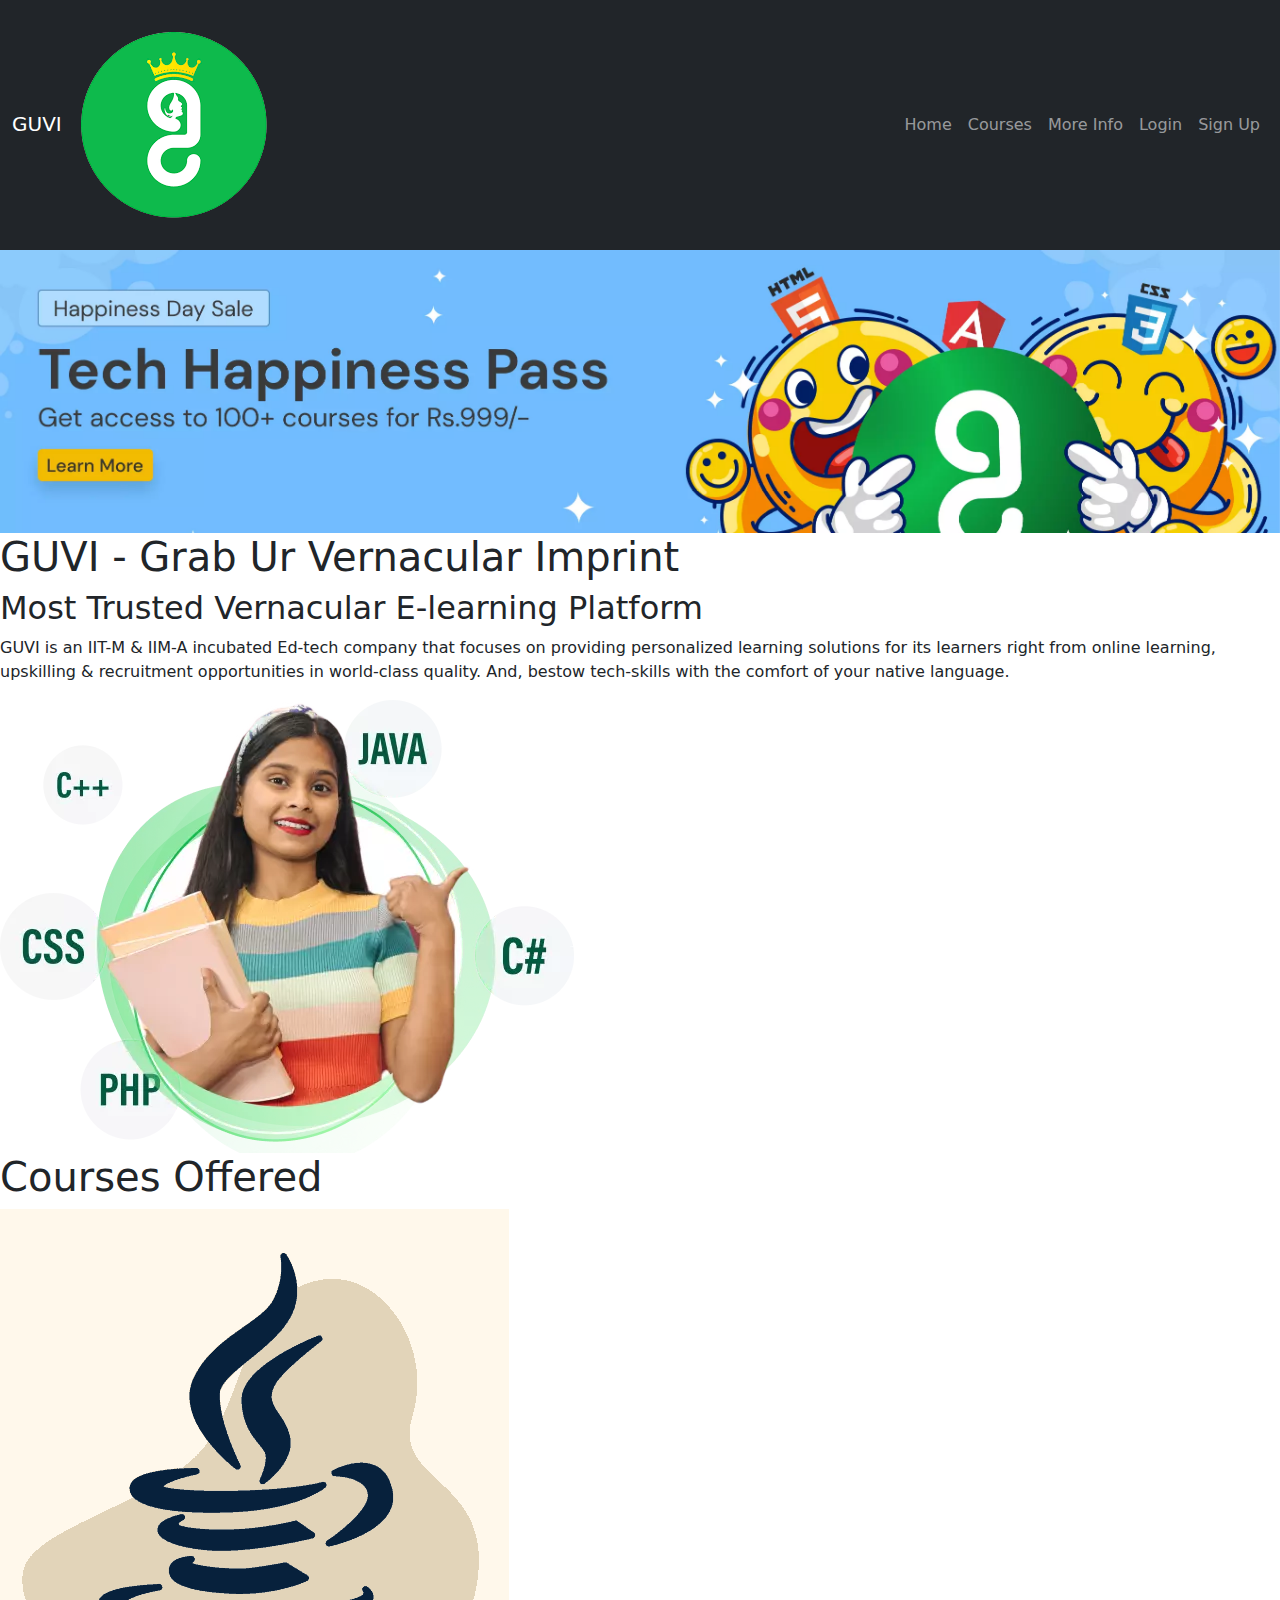
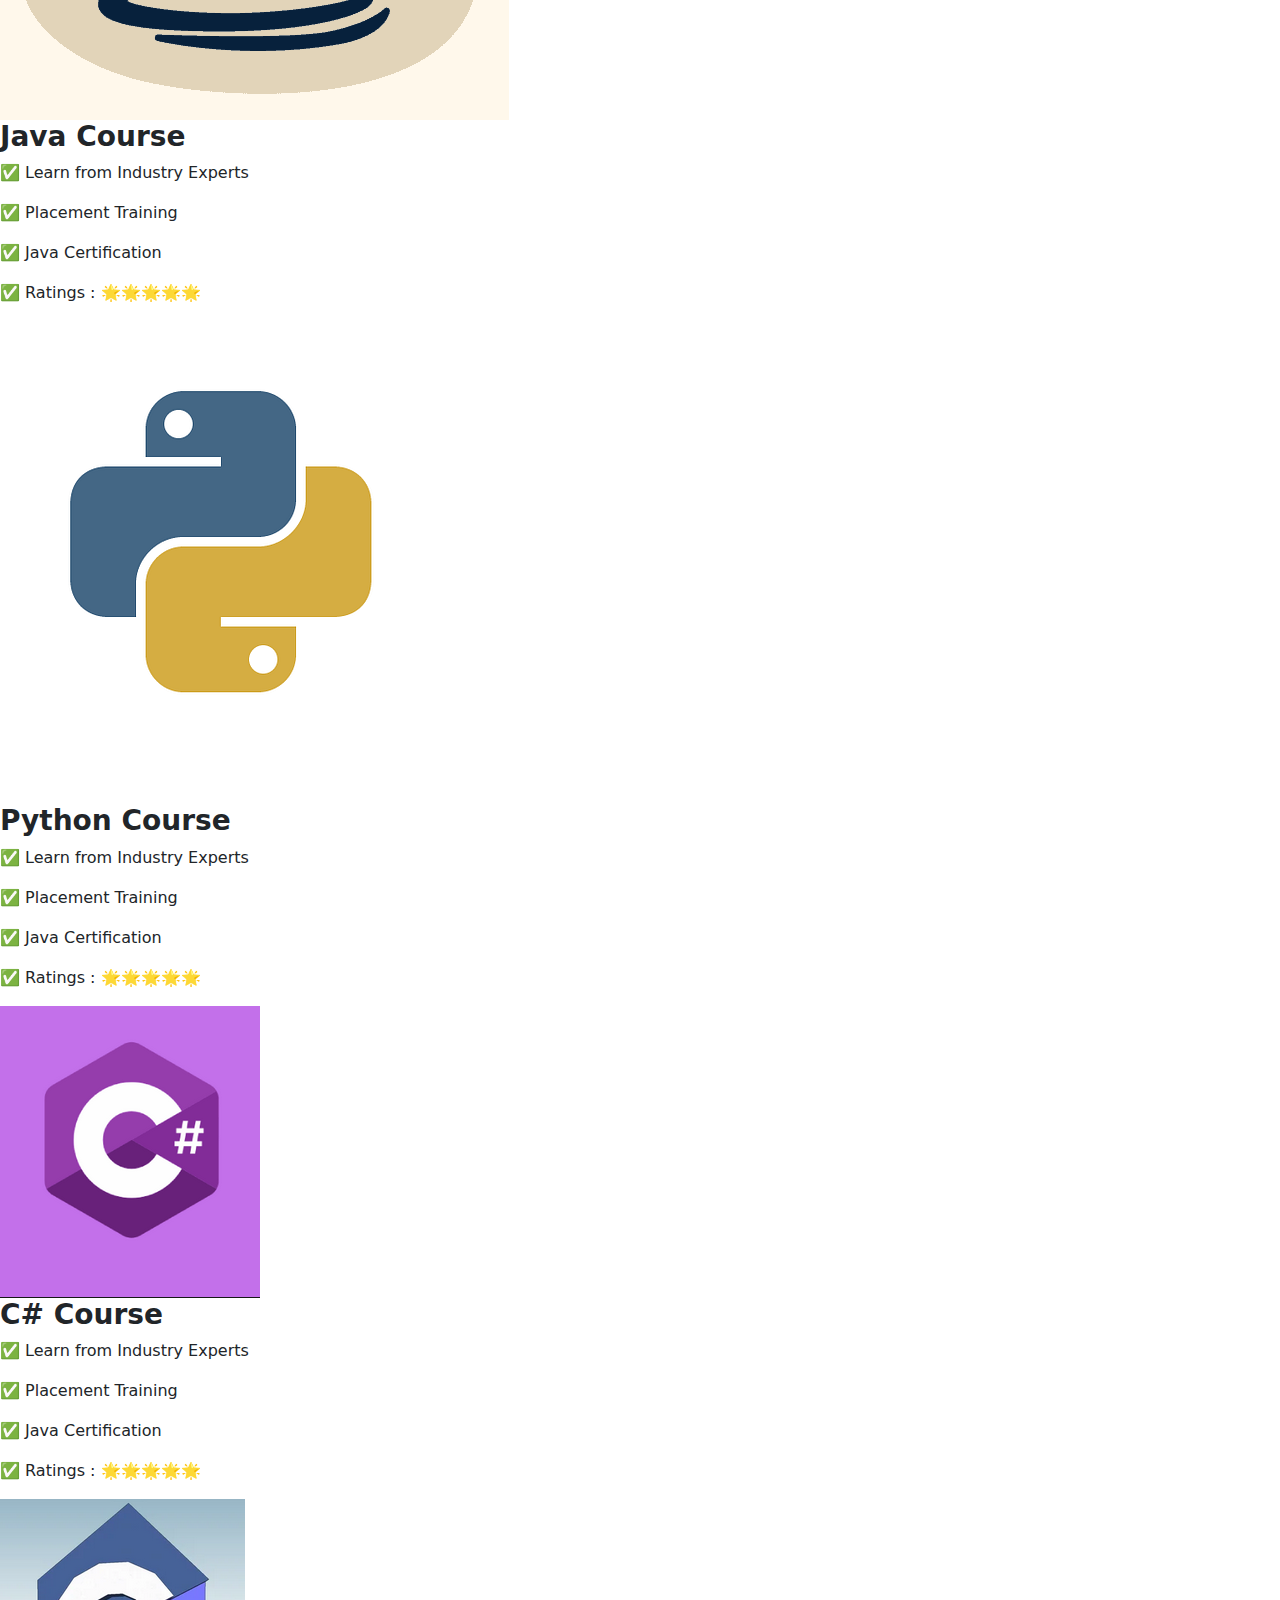
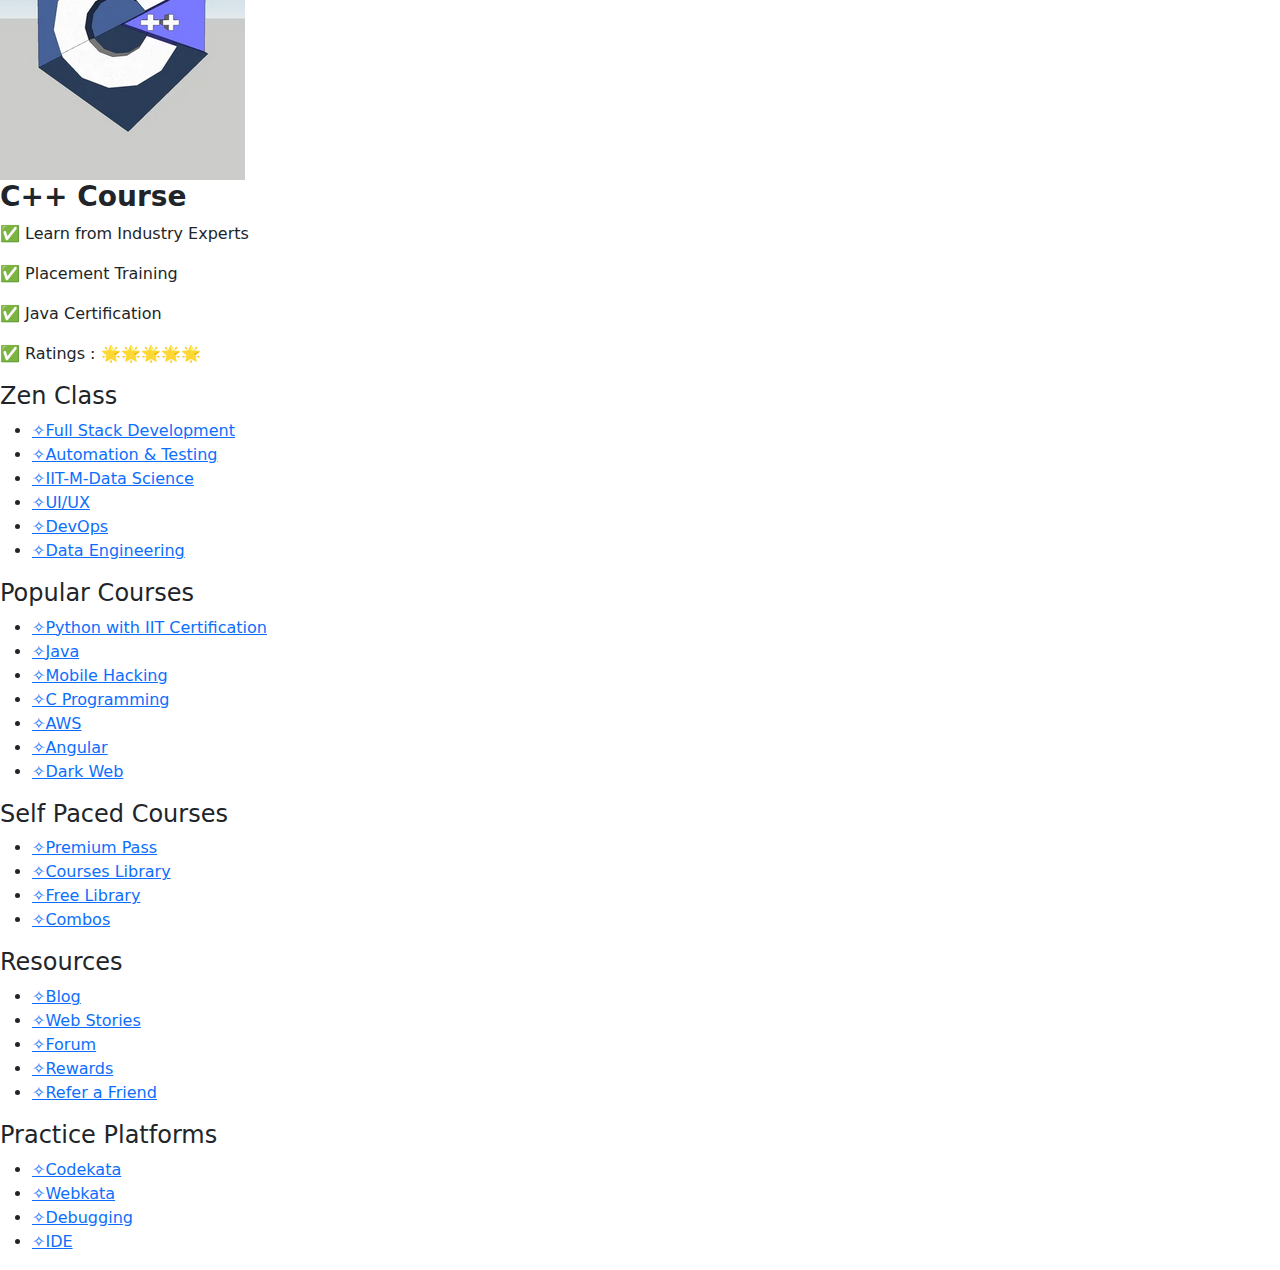
==== index.html @ cd1c181e "Add files via upload" ====
<!DOCTYPE html>
<html>
<head>
	<meta charset="utf-8">
	<meta name="viewport" content="width=device-width, initial-scale=1">
	<title>GUVI</title>
	<link rel="icon" href="./assets/logo.png" type="image/x-icon">


	<!-- CSS LINK FILE -->
	<link rel="stylesheet" type="text/css" href="./css./styles.css">


	<!-- CSS BOOTSTRAP CDN-->
	<link rel="stylesheet" type="text/css" href="https://cdn.jsdelivr.net/npm/bootstrap@5.3.0-alpha2/dist/css/bootstrap.min.css">

	<!-- JS BOOTSTRAP CDN -->
	<link rel="stylesheet" type="text/css" href="https://cdn.jsdelivr.net/npm/bootstrap@5.3.0-alpha2/dist/js/bootstrap.bundle.min.js">







</head>
<body>


<!-- --------------------NAVBAR STARTS-------------------------------------- -->
			<nav class="navbar navbar-expand-lg navbar-dark bg-dark">
			  <div class="container-fluid">
			    <a class="navbar-brand" href="#">GUVI<img class="logo" src="./assets/logo.png"></a>
			    
			    <button class="navbar-toggler" type="button" data-bs-toggle="collapse" data-bs-target="#navbarSupportedContent" aria-controls="navbarSupportedContent" aria-expanded="false" aria-label="Toggle navigation">
			      <span class="navbar-toggler-icon"></span>
			    </button>
			    <div class="collapse navbar-collapse" id="navbarSupportedContent">
			      <ul class="navbar-nav ms-auto mb-2 mb-lg-0">
			        <li class="nav-item">
			          <a class="nav-link" href="#carouselExample">Home</a>
			        </li>
			        <li class="nav-item">
			          <a class="nav-link" href="#texts">Courses</a>
			        </li>
			        <li class="nav-item">
			          <a class="nav-link" href="#footer">More Info</a>
			        </li>
			        <li class="nav-item">
			          <a class="nav-link" id="login" href="login.html">Login</a>
			        </li>
			        <li class="nav-item">
			          <a class="nav-link" id="register" href="register.html">Sign Up</a>
			        </li>			        
			      </ul>
			    </div>
			  </div>
			</nav>

<!-- --------------------NAVBAR ENDS-------------------------------------- -->


<!-- -----------------------------CAROUSEL ------------------------------- -->

<div id="carouselExample" class="carousel slide">
  <div class="carousel-inner">
    <div class="carousel-item active">
      <img src="./assets/banner1.png" class="d-block w-100" alt="...">
    </div>
    <div class="carousel-item">
      <img src="./assets/banner2.png" class="d-block w-100" alt="...">
    </div>
    <div class="carousel-item">
      <img src="./assets/banner3.png" class="d-block w-100" alt="...">
    </div>
  </div>
  <button class="carousel-control-prev" type="button" data-bs-target="#carouselExample" data-bs-slide="prev">
    <!-- <span class="carousel-control-prev-icon" aria-hidden="true"></span> -->
    <!-- <span class="visually-hidden">Previous</span> -->
  </button>
  <button class="carousel-control-next" type="button" data-bs-target="#carouselExample" data-bs-slide="next">
    <!-- <span class="carousel-control-next-icon" aria-hidden="true"></span> -->
    <!-- <span class="visually-hidden">Next</span> -->
  </button>
</div>


<!-- ------------CAROUSEL FINISHED--------------- -->

<div class="home">
	<h1 class="head"><span>GUVI</span> - <span>G</span>rab <span>U</span>r <span>V</span>ernacular <span>I</span>mprint</h1>	
</div>


<section class="about">
	<div class="content">
		<h2>Most Trusted <span>Vernacular E-learning</span> Platform</h2>
		<p class="text">GUVI is an IIT-M & IIM-A incubated Ed-tech company that focuses on providing personalized learning solutions for its learners right from online learning, upskilling & recruitment opportunities in world-class quality. And, bestow tech-skills with the comfort of your native language.</p>
	</div>
	<div class="img">
		<img src="./assets/women.png" class="fix">
	</div>
</section>


<!-- ======================COURSES=============== -->
		
<div class="home" id="texts">
	<h1><span>Courses </span>Offered</h1>
</div>
<section class="courses">
	<div class="course_separate">
		<div class="course_contents">
			<div class="box">
				<img src="./assets/java.png">
				<div class="details">
					<h3><b>Java Course</b></h3>
					<p> ✅ Learn from Industry Experts</p>
					<p> ✅ Placement Training</p>
					<p> ✅ Java Certification</p>
					<p> ✅ Ratings : 🌟🌟🌟🌟🌟</p>
				</div>
			</div>
		</div>	
	</div>
		

<div class="course_separate">
	<div class="course_contents">
		<div class="box">
			<img src="./assets/python.png">
		<div class="details">
			<h3><b>Python Course</b></h3>
			<p> ✅ Learn from Industry Experts</p>
			<p> ✅ Placement Training</p>
			<p> ✅ Java Certification</p>
      <p> ✅ Ratings : 🌟🌟🌟🌟🌟</p>
		</div>
		</div>
	</div>	
</div>


<div class="course_separate">
	<div class="course_contents">
		<div class="box">
			<img src="./assets/csharp.png">
		<div class="details">
			<h3><b>C# Course</b></h3>
			<p> ✅ Learn from Industry Experts</p>
			<p> ✅ Placement Training</p>
			<p> ✅ Java Certification</p>
      <p> ✅ Ratings : 🌟🌟🌟🌟🌟</p>
		</div>
		</div>
	</div>	
</div>


<div class="course_separate">
	<div class="course_contents">
		<div class="box">
			<img src="./assets/cpp.png">
		<div class="details">
			<h3><b>C++ Course</b></h3>
			<p> ✅ Learn from Industry Experts</p>
			<p> ✅ Placement Training</p>
			<p> ✅ Java Certification</p>
      <p> ✅ Ratings : 🌟🌟🌟🌟🌟</p>
		</div>
		</div>
	</div>	
</div>
</section>


<!-- =============FOOTER============= -->

<section class="footer" id="footer">
	<div class="container_footer">
		<div class="row_footer">
			<div class="footer_col">
				<h4>Zen Class</h4>
				<ul>
					<li>
						<a href="#">✧Full Stack Development</a>
					</li>
					<li>
						<a href="#">✧Automation & Testing</a>
					</li>
					<li>
						<a href="#">✧IIT-M-Data Science</a>
					</li>
					<li>
						<a href="#">✧UI/UX</a>
					</li>
					<li>
						<a href="#">✧DevOps</a>
					</li>
					<li>
						<a href="#">✧Data Engineering</a>
					</li>
				</ul>
			</div>
			<div class="footer_col">
				<h4>Popular Courses</h4>
				<ul>
					<li>
						<a href="#">✧Python with IIT Certification</a>
					</li>
					<li>
						<a href="#">✧Java</a>
					</li>
					<li>
						<a href="#">✧Mobile Hacking</a>
					</li>
					<li>
						<a href="#">✧C Programming</a>
					</li>
					<li>
						<a href="#">✧AWS</a>
					</li>
					<li>
						<a href="#">✧Angular</a>
					</li>
					<li>
						<a href="#">✧Dark Web</a>
					</li>
				</ul>
			</div>
			<div class="footer_col">
				<h4>Self Paced Courses</h4>
				<ul>
					<li>
						<a href="#">✧Premium Pass</a>
					</li>
					<li>
						<a href="#">✧Courses Library</a>
					</li>
					<li>
						<a href="#">✧Free Library</a>
					</li>
					<li>
						<a href="#">✧Combos</a>
					</li>
				</ul>
			</div>
			<div class="footer_col">
				<h4>Resources</h4>
				<ul>
					<li>
						<a href="#">✧Blog</a>
					</li>
					<li>
						<a href="#">✧Web Stories</a>
					</li>
					<li>
						<a href="#">✧Forum</a>
					</li>
					<li>
						<a href="#">✧Rewards</a>
					</li>
					<li>
						<a href="#">✧Refer a Friend</a>
					</li>
				</ul>
			</div>

			<div class="footer_col">
				<h4>Practice Platforms</h4>
				<ul>
					<li>
						<a href="login.html">✧Codekata</a>
					</li>
					<li>
						<a href="login.html">✧Webkata</a>
					</li>
					<li>
						<a href="login.html">✧Debugging</a>
					</li>
					<li>
						<a href="login.html">✧IDE</a>
					</li>
				</ul>
			</div>


		</div>
	</div>	
</section>

<!-- =================FOOTER MUDINCHU============ -->




















	<!-- CDN LINKS -->
	<script src="https://cdn.jsdelivr.net/npm/@popperjs/core@2.11.6/dist/umd/popper.min.js" integrity="sha384-oBqDVmMz9ATKxIep9tiCxS/Z9fNfEXiDAYTujMAeBAsjFuCZSmKbSSUnQlmh/jp3" crossorigin="anonymous"></script>
	<script src="https://cdn.jsdelivr.net/npm/bootstrap@5.3.0-alpha2/dist/js/bootstrap.min.js" integrity="sha384-heAjqF+bCxXpCWLa6Zhcp4fu20XoNIA98ecBC1YkdXhszjoejr5y9Q77hIrv8R9i" crossorigin="anonymous"></script>

</body>
</html>
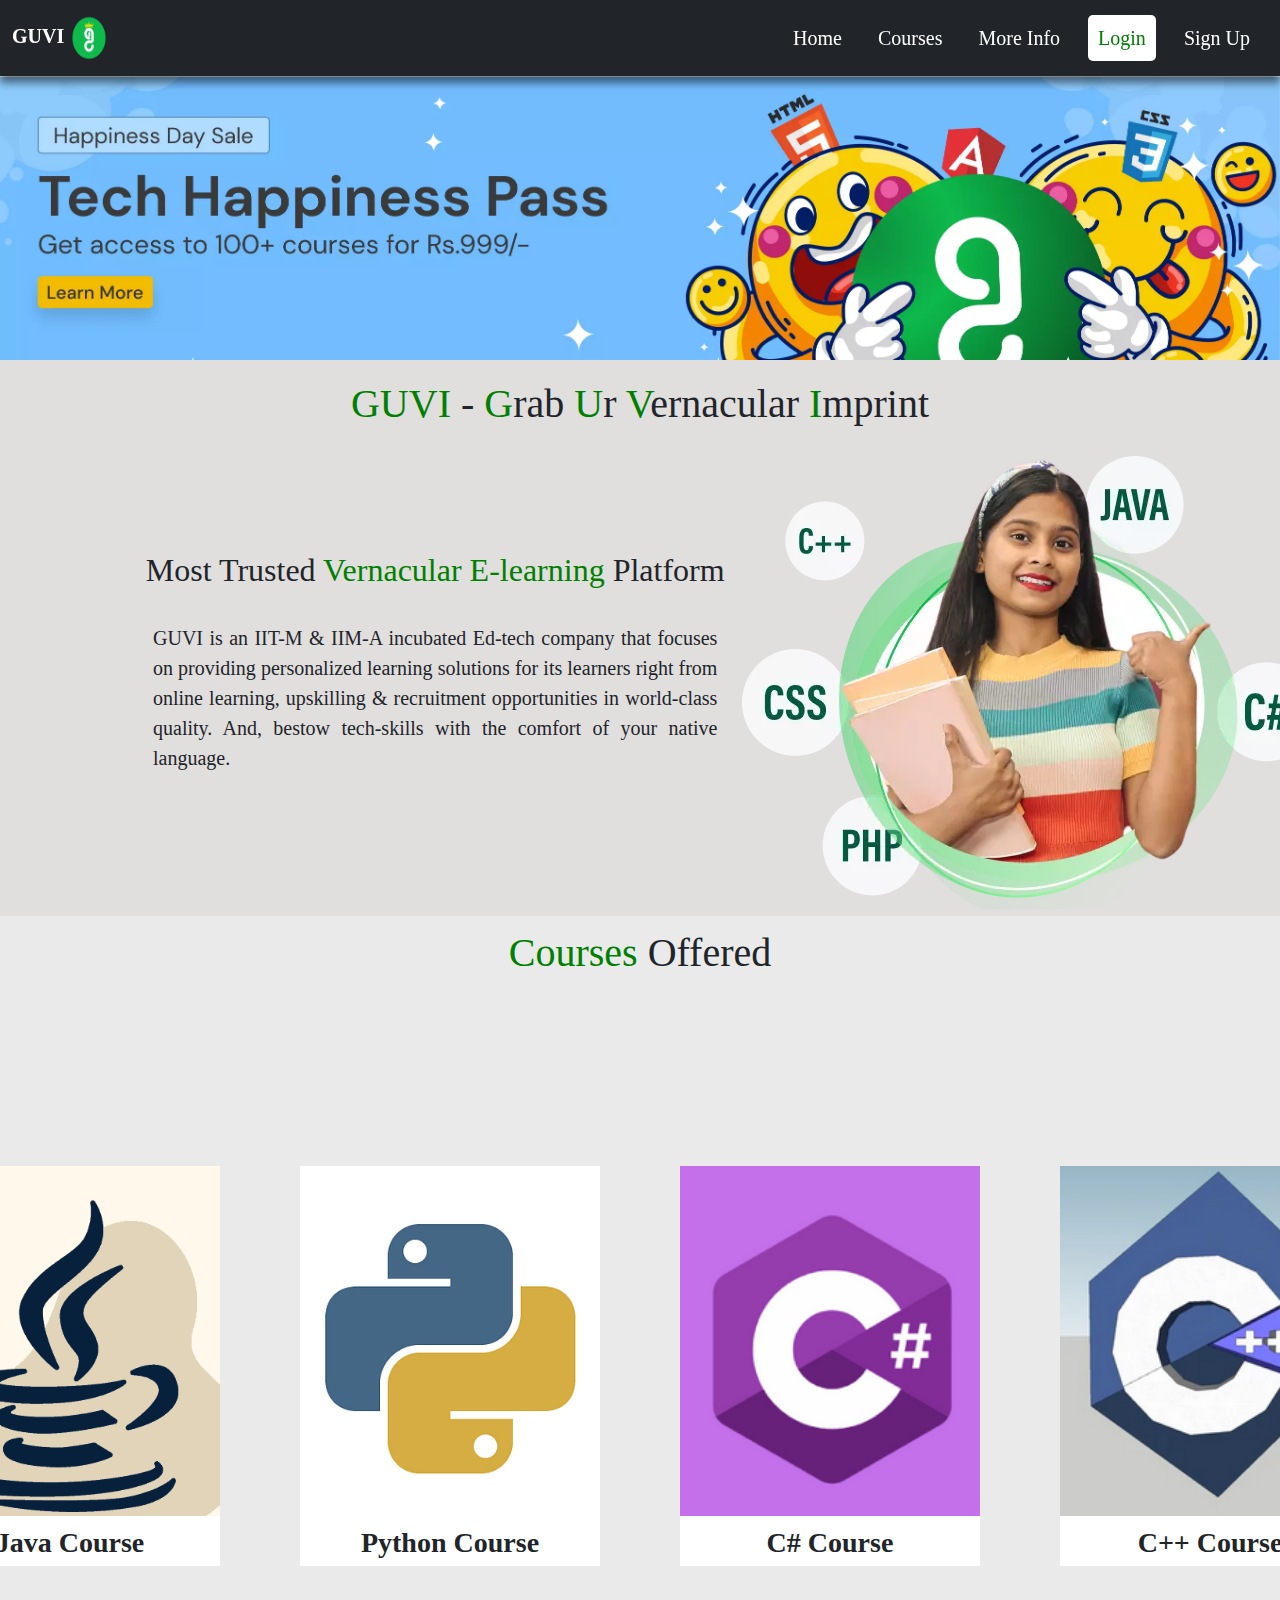
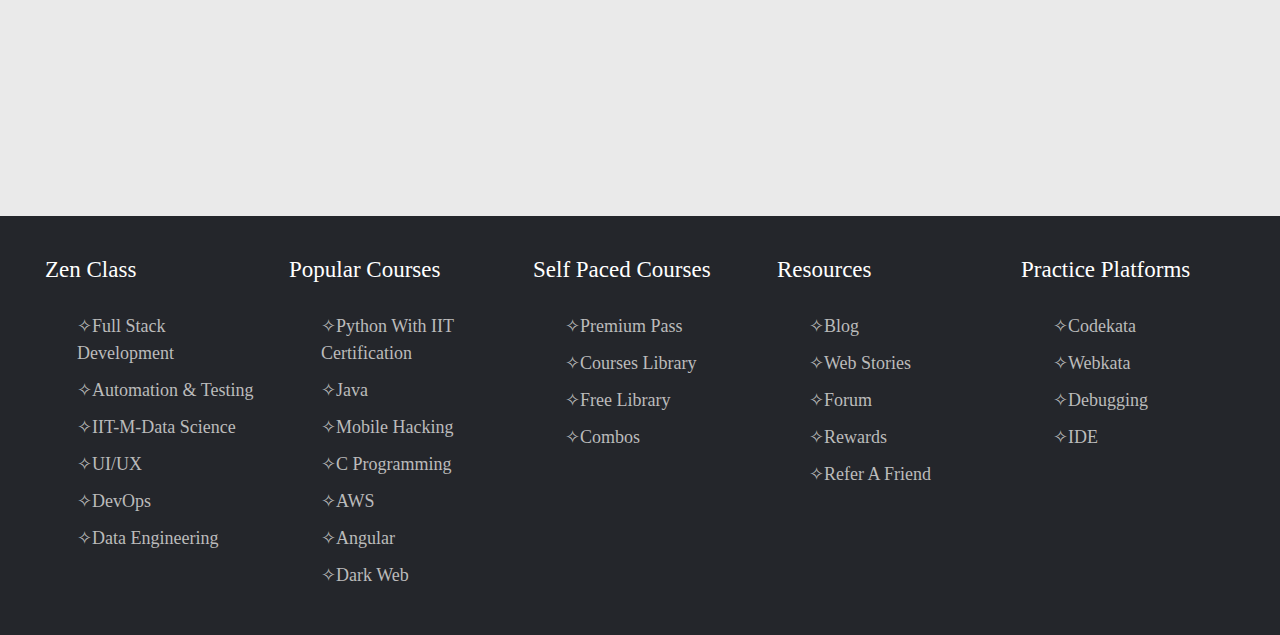
==== commit a5ce88f0: "Update index.html" ====
--- a/index.html
+++ b/index.html
@@ -8,7 +8,7 @@
 
 
 	<!-- CSS LINK FILE -->
-	<link rel="stylesheet" type="text/css" href="./css./styles.css">
+	<link rel="stylesheet" type="text/css" href="./css/styles.css">
 
 
 	<!-- CSS BOOTSTRAP CDN-->
@@ -315,4 +315,4 @@
 	<script src="https://cdn.jsdelivr.net/npm/bootstrap@5.3.0-alpha2/dist/js/bootstrap.min.js" integrity="sha384-heAjqF+bCxXpCWLa6Zhcp4fu20XoNIA98ecBC1YkdXhszjoejr5y9Q77hIrv8R9i" crossorigin="anonymous"></script>
 
 </body>
-</html>+</html>
--- a/css/styles.css
+++ b/css/styles.css
@@ -0,0 +1,641 @@
+*{
+	font-family: Times New Roman;
+}
+
+
+/*NAVBAR STARTS*/
+
+nav, main_body{
+	width: 100%;
+	position: sticky !important;
+	left: 0;
+	top: 0;
+	box-shadow: 0px 7px 8px rgba(0, 0, 0, 0.5);
+	z-index: 10;
+}
+
+
+.navbar-brand{
+	font-weight: 800;
+}
+
+
+.nav-link{
+	color: white !important;
+	border-bottom: 1px solid white transparent;
+}
+
+.nav-link:hover{
+	border-bottom: 1px solid white;
+}
+
+.navbar-search{
+	justify-content: center;
+	align-items: center;
+}
+
+.logo{
+	padding-left: 5px;
+	padding-right: 5px;
+	height: 50px;
+	width: 50px;
+	align-items: center;
+}
+
+
+.nav-item a{
+	margin-left: 10px;
+	margin-right: 10px;
+	font-size: 20px;
+}
+
+
+#login{
+	color: green !important;
+	background: white;
+	border-radius: 5px;
+	padding-left: 10px;
+	padding-right: 10px;
+	margin-left: 10px;
+	margin-right: 10px;
+}
+
+#signup{
+	color: white;
+	background: green;
+	border-radius: 5px;
+	padding-left: 10px;
+	padding-right: 10px;
+	margin-left: 10px;
+	margin-right: 10px;
+}
+
+
+/*NAVBAR FINISHED*/
+
+
+span{
+	color: green;
+}
+.home{
+	text-align: center;
+	padding:20px;
+	background: #e1dede;
+}
+
+
+
+/*-----------------*/
+#carouselExample{
+	margin-top: 1px;
+}
+
+/*INFO CARD VIEW*/
+
+.about{
+	position: relative;
+	width: 100%;
+	display: flex;
+	justify-content: center;
+	align-items: center;
+	padding-left: 10%;
+	padding-right: 10%;
+	background: #e1dede;
+}
+.about p{
+	font-size: 20px;
+	text-align: justify;
+	padding: 25px;
+}
+.about h2{
+	text-align: center;
+}
+
+.about .img{
+	position: relative;
+	min-width: 40%;
+	width: 40%;
+	min-height: 400px;
+}
+
+
+/*===============================*/
+.form-label{
+	font-size: 20px;
+}
+.form-control{
+	font-size: 20px;
+}
+.content button{
+	font-size: 20px;
+}
+
+
+
+  .content::-webkit-scrollbar {
+    width: 0px;
+  }
+  .content::-webkit-scrollbar-track {
+    background:transparent;
+  }
+  .content::-webkit-scrollbar-thumb {
+    background: transparent;
+  }
+
+/*================================*/
+
+
+
+/* ================================== */
+#texts{
+	margin-bottom: -7%;
+}
+
+
+.courses{
+	display: flex;
+	justify-content: center;
+	align-items: center;
+	min-height: 100vh;
+	background: #eaeaea;
+}
+.course_content{
+	width: 100%;
+	display: flex;
+	flex-wrap: wrap;
+}
+
+.course_separate{
+	margin-left: 40px;
+	margin-right: 40px;
+}
+
+.course_separate p{
+	font-size: 20px;
+}
+
+.details h3{
+	font-weight: 400;
+}
+
+
+.box{
+	position: relative;
+	width: 300px;
+	height: 400px;
+}
+
+.box img{
+	position: absolute;
+	top: 0;
+	left: 0;
+	width: 100%;
+	height: 100%;
+	object-fit: cover;
+	transition: 0.5s;
+}
+
+.box:hover img{
+	opacity: 0.5 ;
+}
+.box .details{
+	text-align: center;
+	position: absolute;
+	width: 100%;
+	height: 50px;
+	bottom: 0px;
+	background: #fff;
+	transition: 0.5s;
+	overflow: hidden;
+	padding:10px;
+	box-sizing: border-box;
+}
+.box:hover .details{
+	width: 100%;
+	height: 100%;
+	bottom: 0;
+	left: 0;
+}
+
+.box .details h2{
+	font-size: 25px;
+}
+
+.box .details p{
+	margin: 10px 0 0 ;
+	padding: 0;
+	opacity: 0;
+	transition: 0.5s;
+	text-align: justify;
+}
+.box:hover .details p{
+	opacity: 1;
+	transition-delay: 0.5s;
+}
+
+/*===============================*/
+
+/*=======FOOTER===============*/
+.container_footer{
+	width: 100%;
+	padding: 30px;
+	margin: auto;
+}
+.footer ul{
+	list-style: none;
+}
+.footer{
+	background-color: #24262b;
+	padding: 70x 0;
+}
+.row_footer{
+	display: flex;
+	flex-wrap: wrap;
+}
+.footer_col{
+	width: 20%;
+	padding: 0 15px;
+}
+
+.footer_col h4{
+	font-size: 23px;
+	color: #fff;
+	text-transform: capitalize;
+	margin-top: 10px;
+	margin-bottom: 30px;
+	font-weight: 400;
+	position: relative;
+}
+
+.footer_col h4::before{
+	contain: ' ';
+	position: absolute;
+	left: 0;
+	background: #e91e63;
+	width: 50px;
+}
+.footer_col ul li:not(:last-child){
+	margin-bottom: 10px;
+}
+.footer_col ul li a{
+	font-size: 18px;
+	text-transform: capitalize;
+	color: #fff;
+	text-decoration: none;
+	color: #bbbbbb;
+	display: block;
+	transition: all 0.3s ease;
+}
+.footer_col ul li a:hover{
+	color: #fff;
+	padding-left: 10px;
+}
+
+
+
+
+
+
+
+
+
+
+
+
+
+
+/*==============LOGIN PAGE==============*/
+.welcome{
+	position: relative;
+	width: 100%;
+	height: 96%;
+	margin-top: 4%;
+	display: flex;
+	justify-content: center;
+	align-items: center;
+	padding-left: 10%;
+	padding-right: 10%;
+}
+.welcome p{
+	font-size: 20px;
+	text-align: justify;
+	margin-left: 20%;
+	padding: 25px;
+}
+.welcome h2{
+	margin-left: 15%;
+	margin-top: -50%;
+	text-align: center;
+}
+
+.welcome .img{
+	position: relative;
+	margin-top: 10%;
+	min-width: 30%;
+	min-height: 400px;
+}
+.welcome .content h2{
+	font-size: 40px;
+	font-weight: 800;
+}
+
+
+/* .welcome .content{
+	margin-top: 10%;
+} */
+
+#contenteh{
+	background: #fff;
+	padding-top: 20%;
+	padding-left: 8%;
+	padding-right: 8%;
+	border-radius: 5%;
+	overflow-y: auto;
+	height: 70vh;
+	background: rgb(255, 255, 255, 0.5);
+	background-repeat: no-repeat;
+	background-position: center;
+}
+
+/* .content{
+	/* flex: 1;
+	overflow-y: auto;
+	padding-top: 17%;
+	padding-left: 10%;
+	padding-right: 10%;
+	padding-bottom: 5%;
+	height: 90vh;
+	background: rgb(255, 255, 255, 0.5);
+	background-repeat: no-repeat;
+	background-position: center;
+} */
+
+#contentuh{
+	background: #fff;
+	padding: 5%;
+	border-radius: 5%;
+	overflow-y: auto;
+	padding-top: 17%;
+	padding-left: 10%;
+	padding-right: 10%;
+	padding-bottom: 5%;
+	height: 90vh;
+	background: rgb(255, 255, 255, 0.5);
+	background-repeat: no-repeat;
+	background-position: center;
+}
+
+#content{
+	height: 65% !important;
+}
+section a{
+	text-decoration: none;
+	color: black;
+	text-align: left;
+}
+
+
+/*=======================*/
+
+
+/*=======================*/
+.body{
+	background: radial-gradient(#ff8a00, #e52e71);
+	background-image: radial-gradient(circle at right, #ff8a00, rgb(122, 32, 145), #e52e71);
+}
+button{
+	min-width: 100%;
+	border-radius: 4%;
+}
+.btn{
+	margin-top:5%;
+}
+
+
+/*==================================*/
+.sections{
+	width: 80%;
+	margin: 50px auto;
+}
+
+.sections ul{
+	width: 100%;
+	display: flex;
+	justify-content: center;
+	margin-top: 10px;
+}
+.sections ul li{
+	list-style: none;
+	font-size: 20px;
+	border-radius: 5%;
+	border: 1px solid black;
+	background-color: ghostwhite;
+	padding: 10px 20px;
+	margin:0 10px;
+}
+
+.sections ul li.active{
+	background-color: green;
+}
+
+.courses_offered{
+	width: 100%;
+	padding: 0 10px;
+	box-sizing: border-box;
+	display: flex;
+	justify-content: space-between;
+	flex-wrap: wrap;
+}
+
+.courses_offered{
+	display: flex;
+	flex-wrap: wrap;
+	width: 100%;
+	justify-content: center;
+	align-items: center;
+	margin: 50px 0;
+}
+.courses_offered img{
+	width: 200px;
+	height: 200px;
+	text-align: center;
+	padding: 3%;
+	margin: 0 auto;
+	display: block;
+	/* border: 2px solid black; */
+}
+
+.content_main{
+	width: 20%;
+	height: 350px;
+	margin: 15px;
+	box-sizing: border-box;
+	float: left;
+	text-align: center;
+	border-radius: 30px;
+	cursor: pointer;
+/*	border: 2px solid black;*/
+	padding-top: 10px;
+	box-shadow: 0 14px 28px rgba(0, 0, 0, 0.4), 0 10px 10px rgba(0, 0, 0, 0.5);
+	transition: 0.5s;
+	background: white;
+}
+
+.content_main:hover{
+	box-shadow: 0 3px 6px rgba(44, 253, 25, 0.432), 0 3px 6px rgba(0, 255, 76, 0.3);
+	transform: translateY(3px, -10px);
+}
+
+
+.courses_offered h6{
+	font-size: 28px;
+	text-align: center;
+	color: black;
+	margin: 0;
+}
+.courses_offered h1{
+	color: white;
+	font-size: 50px;
+}
+
+.content_main button{
+	text-align: center;
+	font-size: 24px;
+	color: white;
+	width: 100%;
+	padding: 15px;
+	border: 0;
+	outline: none;
+	cursor: pointer;
+	margin-top: 5px;
+	border-bottom-right-radius: 29px;
+	border-bottom-left-radius: 29px;
+}
+
+.buy{
+	background: #2183a2;
+}
+
+
+#navbarSupportedContent ul li{
+	font-size: 20px;
+}
+
+/*=============================================*/
+.bg{
+	background-color: green;
+	width: 90%;
+	margin-left: 5%;
+	margin-right: 5%;
+	padding: 1%;
+	border-radius: 10px;
+}
+.containers{
+	display: flex;
+}
+
+
+
+
+
+/* ========================== */
+.main_body{
+	background: radial-gradient(#ff8a00, #e52e71);
+	background-image: radial-gradient(circle at right, #ff8a00, rgb(122, 32, 145), #e52e71);
+}
+
+
+.sections{
+	background: rgb(255, 255, 255, 0.5);
+	background-repeat: no-repeat;
+	background-position: center;
+	padding: 5%;
+	border-radius: 5%;
+}
+
+
+
+
+
+
+
+/* ==========PROFILE PAGE ================= */
+
+#userdata{
+	margin: 10px;
+	border-radius: 5%;
+	padding: 5%;
+	margin-right: 5%;
+	background: rgb(255, 255, 255, 0.5);
+	background-repeat: no-repeat;
+	background-position: center;
+}
+#editdata{
+	margin: 10px;
+	border-radius: 5%;
+	text-align: left;
+	padding: 5%;
+	margin-left: 5%;
+	background: rgb(255, 255, 255, 0.5);
+	background-repeat: no-repeat;
+	background-position: center;
+}
+
+#userdata img{
+	height: 180px;
+	width: 180px;
+}
+
+#insertData{
+	margin-top: 5%;
+}
+.container button{
+	width: 100%;
+	padding: 2%;
+	background-color: rgb(24, 97, 231);
+	color: white;
+}
+
+
+
+
+
+
+
+
+
+
+
+
+
+/*==========RESPONSIVE============*/
+@media(max-width:750px){
+	.about{
+		flex-direction: column;
+	}
+	.about img{
+		height: 250px;
+		width: 250px;
+		justify-content: center;
+		align-content: center;
+	}
+	.courses{
+		flex-direction: column;
+		margin-top: 5%;
+	}
+	.course_separate{
+		margin-top: 3%;
+
+	}
+	.welcome{
+		flex-direction: column;
+	}
+	.welcome .content{
+		margin-top: 10%;
+	}
+
+}
+
+
+
+/*===========================*/
